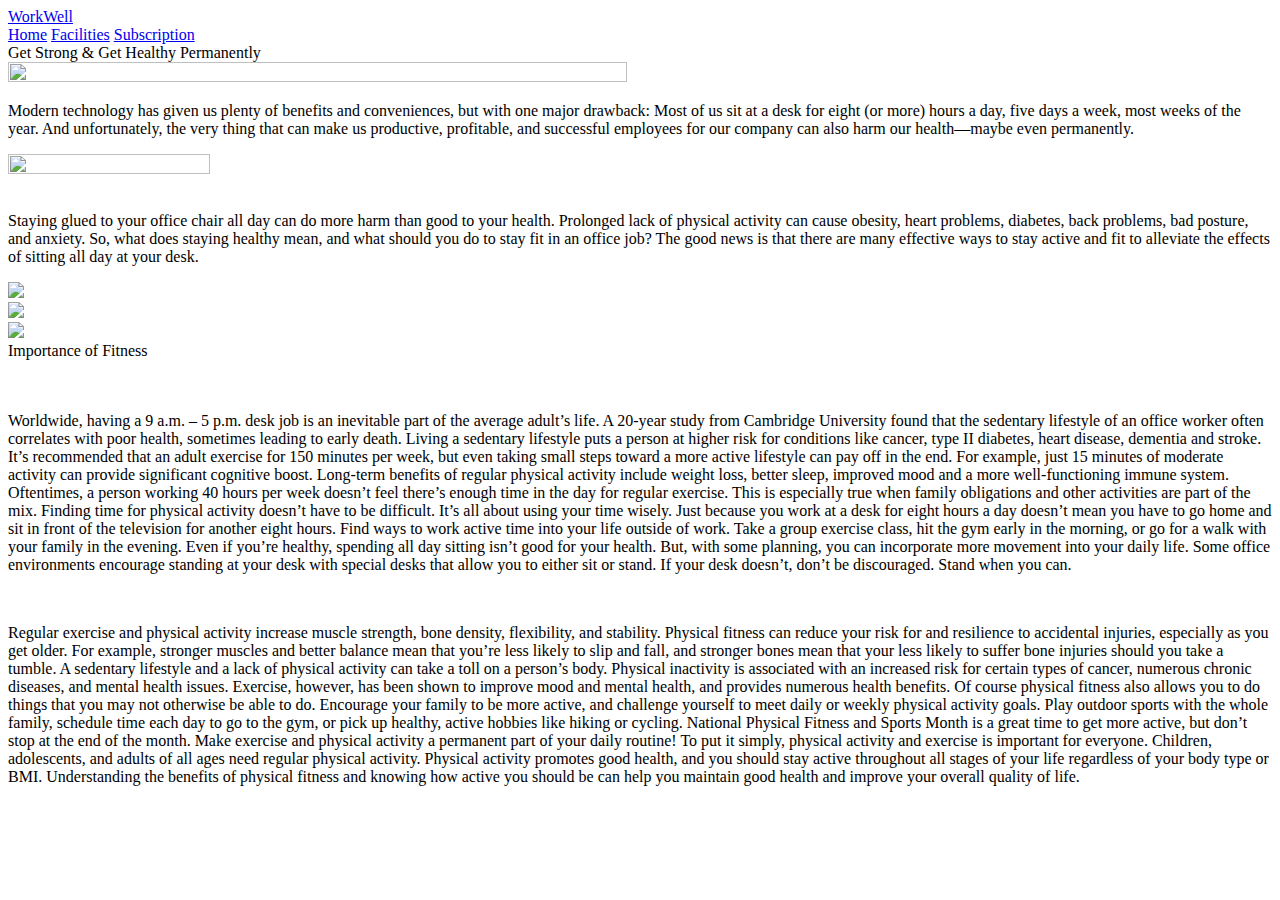
==== Blog.html @ fb21180b "Add files via upload" ====
<!DOCTYPE html>
<html lang="en" dir="ltr">
  <head>
    <meta charset="utf-8">
    <link rel="stylesheet" href="https://cdnjs.cloudflare.com/ajax/libs/font-awesome/6.2.1/css/all.min.css" />
    <link rel="stylesheet" href="blogcss.css" />
    <title></title>
  </head>
  <body>
    <!-- header -->
    <header class="header">

        <a href="#" class="logo"><span>Work</span>Well</a>
        <nav class="navbar">
            <a href="#home">Home</a>
            <a href="#facilities">Facilities</a>
            <a href="#subscription">Subscription</a>




    </header>

    <!-- header end -->
    <!-- main content-->
 <section class="home">


      <div class="slide">

        <div class="content">


        <span class="t1">Get Strong & Get Healthy</span>
        <span class="t2">Permanently</span>
        </div>
      </div>
</section>

<div class="flexboxl">
  <div class="flexcontent">
  <a href="https://snacknation.com/blog/office-exercises/"><img src="https://snacknation.com/wp-content/uploads/2019/10/Logo-2.png" width="70%" height="70%" /></a>
    <p>
      Modern technology has given us plenty of benefits and conveniences, but with one major drawback: Most of us sit at a desk for eight (or more) hours a day, five days a week, most weeks of the year.

And unfortunately, the very thing that can make us productive, profitable, and successful employees for our company can also harm our health—maybe even permanently.
    </p>
  </div>

</div>

<div class="flexboxr">
  <div class="flexcontent">
    <a href="https://blog.movegb.com/ways-to-stay-active-at-your-desk-job"><img src="https://blog.movegb.com/hubfs/move_logo-1.svg" height="40%" width="40%" /></a>
    <p><br />
      Staying glued to your office chair all day can do more harm than good to your health. Prolonged lack of physical activity can cause obesity, heart problems, diabetes, back problems, bad posture, and anxiety. So, what does staying healthy mean, and what should you do to stay fit in an office job? The good news is that there are many effective ways to stay active and fit to alleviate the effects of sitting all day at your desk.
    </p>
  </div>
</div>
<div class="row">
  <div class="column">
    <img src="https://encrypted-tbn0.gstatic.com/images?q=tbn:ANd9GcSUR4AABMGtMuAfytEjUnb_2qQV713u_iWQSA&usqp=CAU"  style="width:100%">
  </div>
  <div class="column">
    <img src="https://api.army.mil/e2/c/images/2021/03/25/55fa1362/max1200.jpg"  style="width:100%">
  </div>
  <div class="column">
    <img src="https://encrypted-tbn0.gstatic.com/images?q=tbn:ANd9GcTnQJPv2wQhALCegrSbQpuZ1wVs7r_Q78hQHQ&usqp=CAU"  style="width:100%">
  </div>
</div>


  <div style=margin-botton:"10%";>
  </div>

<div>


  <div class="title">
    Importance of Fitness <br /><br /><br />
  </div>
  <section class="benefits">

    <div class="benefitscontent">
      <p>
        Worldwide, having a 9 a.m. – 5 p.m. desk job is an inevitable part of the average adult’s life. A 20-year study from Cambridge University found that the sedentary lifestyle of an office worker often correlates with poor health, sometimes leading to early death.

Living a sedentary lifestyle puts a person at higher risk for conditions like cancer, type II diabetes, heart disease, dementia and stroke.

It’s recommended that an adult exercise for 150 minutes per week, but even taking small steps toward a more active lifestyle can pay off in the end. For example, just 15 minutes of moderate activity can provide significant cognitive boost. Long-term benefits of regular physical activity include weight loss, better sleep, improved mood and a more well-functioning immune system.

Oftentimes, a person working 40 hours per week doesn’t feel there’s enough time in the day for regular exercise. This is especially true when family obligations and other activities are part of the mix. Finding time for physical activity doesn’t have to be difficult. It’s all about using your time wisely.
Just because you work at a desk for eight hours a day doesn’t mean you have to go home and sit in front of the television for another eight hours. Find ways to work active time into your life outside of work. Take a group exercise class, hit the gym early in the morning, or go for a walk with your family in the evening.

Even if you’re healthy, spending all day sitting isn’t good for your health. But, with some planning, you can incorporate more movement into your daily life. Some office environments encourage standing at your desk with special desks that allow you to either sit or stand. If your desk doesn’t, don’t be discouraged. Stand when you can.

  </p>
  <br />
  <p>
    Regular exercise and physical activity increase muscle strength, bone density, flexibility, and stability. Physical fitness can reduce your risk for and resilience to accidental injuries, especially as you get older. For example, stronger muscles and better balance mean that you’re less likely to slip and fall, and stronger bones mean that your less likely to suffer bone injuries should you take a tumble.
    A sedentary lifestyle and a lack of physical activity can take a toll on a person’s body. Physical inactivity is associated with an increased risk for certain types of cancer, numerous chronic diseases, and mental health issues. Exercise, however, has been shown to improve mood and mental health, and provides numerous health benefits. Of course physical fitness also allows you to do things that you may not otherwise be able to do.
Encourage your family to be more active, and challenge yourself to meet daily or weekly physical activity goals. Play outdoor sports with the whole family, schedule time each day to go to the gym, or pick up healthy, active hobbies like hiking or cycling. National Physical Fitness and Sports Month is a great time to get more active, but don’t stop at the end of the month. Make exercise and physical activity a permanent part of your daily routine!
To put it simply, physical activity and exercise is important for everyone. Children, adolescents, and adults of all ages need regular physical activity. Physical activity promotes good health, and you should stay active throughout all stages of your life regardless of your body type or BMI.

Understanding the benefits of physical fitness and knowing how active you should be can help you maintain good health and improve your overall quality of life.
</p>
    </div>

</section>

</div>







    <!-- main content end-->

  </body>
</html>
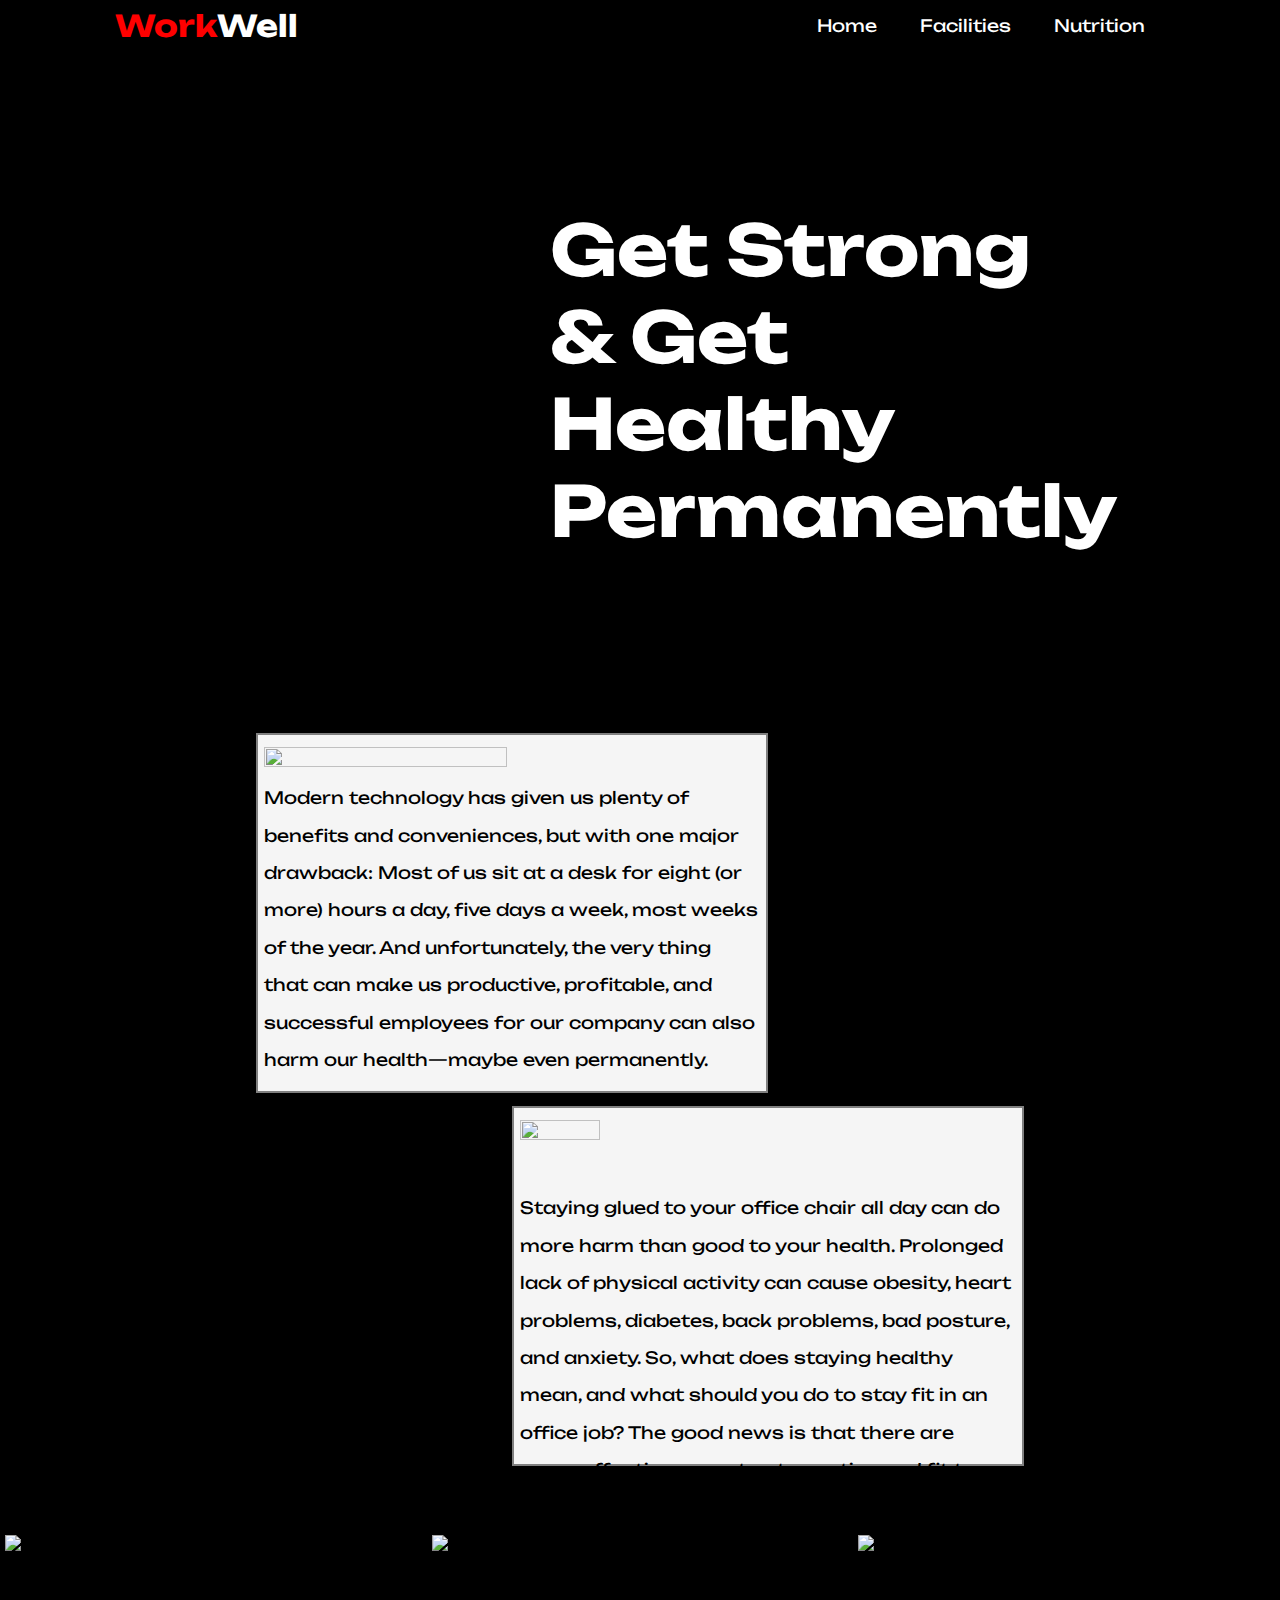
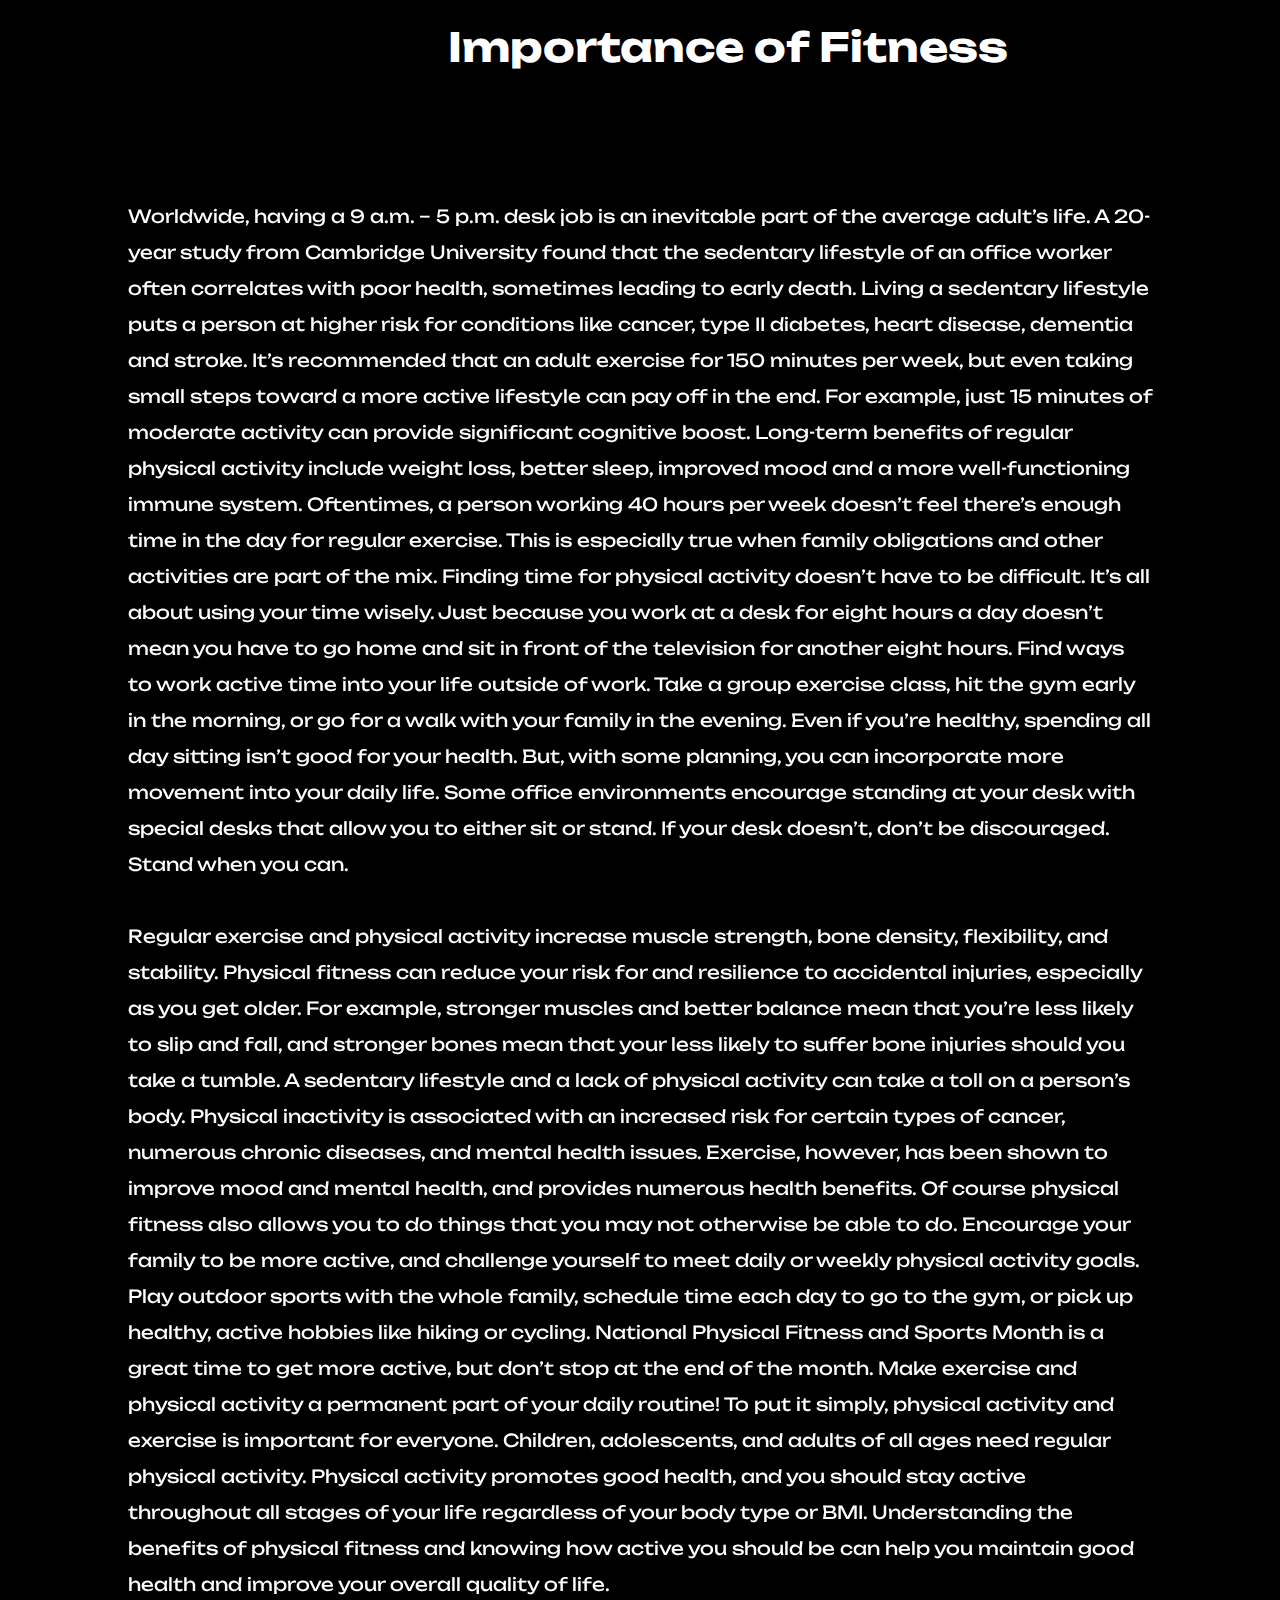
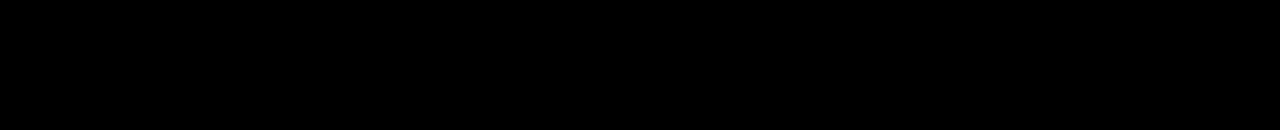
==== commit 9b12c4a9: "Update Blog.html" ====
--- a/Blog.html
+++ b/Blog.html
@@ -12,9 +12,9 @@
 
         <a href="#" class="logo"><span>Work</span>Well</a>
         <nav class="navbar">
-            <a href="#home">Home</a>
-            <a href="#facilities">Facilities</a>
-            <a href="#subscription">Subscription</a>
+            <a href="wi.html">Home</a>
+            <a href="Facilities.html">Facilities</a>
+            <a href="nutrition1.html">Nutrition</a>
 
 
 
--- a/blogcss.css
+++ b/blogcss.css
@@ -0,0 +1,205 @@
+@import url('https://fonts.googleapis.com/css2?family=Unbounded&display=swap');
+
+*{
+    font-family: 'Unbounded', cursive;
+    margin:0; padding: 0;
+    box-sizing: border-box;
+    text-decoration: none;
+    outline: none;
+    border: none;
+    text-transform: all .2s linear;
+}
+
+html
+{
+  font-size: 62.5%;
+  scroll-behavior: smooth;
+
+  overflow-x: hidden;
+
+
+}
+body{
+  background-color:black;
+}
+
+section{
+
+}
+
+.header{
+  position: fixed;
+  top: 0; left: 0; right: 0;
+  display: flex;
+  align-items: center;
+  justify-content: space-between;
+  padding: 0 9%;
+  background-color: black;
+}
+  .logo
+  {
+    font-weight: bolder;
+    color: white;
+    font-size: 3rem;
+  }
+  .logo span{
+    color:red;
+  }
+
+.navbar a{
+  display: inline-block;
+  padding:1.5rem 2rem;
+  font-size: 1.7rem;
+  color:white;
+}
+.navbar a:hover{
+    background:red;
+}
+
+.t1
+{
+  color: white;
+  font-size: 7rem;
+  display: flex;
+  padding-left: 50%;
+  font-weight: bolder;
+}
+.t2{
+  color: white;
+  font-size: 7rem;
+  display: flex;
+  padding-left: 50%;
+  font-weight: bolder;
+}
+.home{
+  padding: 0;
+  margin-top: 6.5rem;
+}
+  .slide{
+    background-image: url(https://3dmodelshare.org/wp-content/uploads/2022/02/5408.-Gymroom-Interior-Sketchup-File-free-download-by-Nguyen-Duy-Diep-2.jpg);
+    height: 70vh;
+    width: 100vw;
+    background-size: cover;
+    background-position: center;
+    display: flex;
+    align-items:center;
+
+}
+.flexboxl{
+  padding:0.5%;
+ transition: 0.3s;
+ width: 40vw;
+ height:40vh;
+ margin-left: 20%;
+ margin-top: 3%;
+ margin-bottom: 1%;
+ border: 2px solid grey;
+ background-color:whitesmoke;
+
+
+}
+.flexboxl:hover {
+  box-shadow: 0px 5px 5px 0px gray;
+}
+.flexcontent{
+  font-size: 1.7rem;
+  line-height: 220%;
+}
+.flexboxr{
+  padding:0.5%;
+ transition: 0.3s;
+ width: 40vw;
+ height:40vh;
+ margin-left: 40%;
+
+ margin-bottom: 5%;
+ border: 2px solid grey;
+ background-color:whitesmoke;
+
+
+}
+.flexboxr:hover {
+  box-shadow: 0px 5px 5px 0px gray;
+}
+.title{
+  margin-top: 5%;
+  margin-left: 35%;
+  margin-bottom: 2%;
+  align-items: center;
+  font-size: 4rem;
+  font-weight: bolder;
+  color: white;
+}
+
+.benefitscontent{
+  color:white;
+  font-size: 1.8rem;
+
+
+  position: relative;
+  left:10%;
+
+  top:10%;
+  bottom:20%;
+  margin-right: 20%;
+  line-height: 200%;
+  margin-bottom: 10%;
+
+}
+
+
+.benefits{
+  justify-content: center;
+  position: absolute;
+}
+
+.after{
+  position: absolute;
+  top:350%;
+}
+
+.box-container{
+  padding:5%;
+}
+
+.box1{
+  height:40rem;
+  overflow: hidden;
+  position: relative;
+  float:left;
+
+
+}
+.box1 img{
+  height:100%;
+  width: 100%;
+  object-fit: cover;
+}
+.box2{
+  height:40rem;
+  overflow: hidden;
+  position: relative;
+  float:right;
+
+
+}
+.box2 img{
+  height:100%;
+  width: 100%;
+  object-fit: cover;
+}
+.im{
+  float: right;
+}
+.column {
+  float: left;
+  width: 33.33%;
+  padding: 5px;
+}
+
+
+.row::after {
+  content: "";
+  clear: both;
+  display: table;
+}
